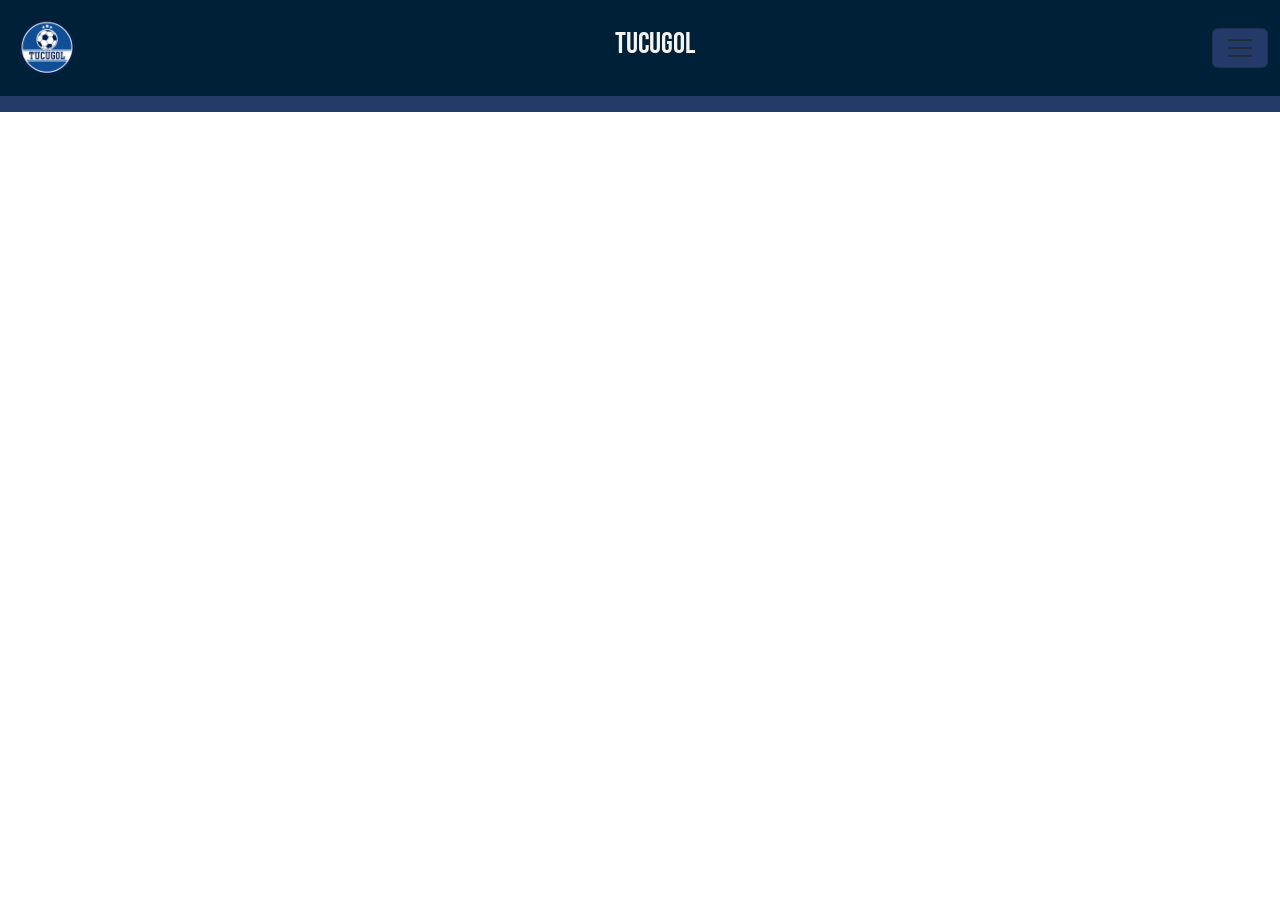
==== pages/contacto.html @ 89ba325b "responsive commit2" ====
<!DOCTYPE html>
<html lang="es">
<head>
    <meta charset="UTF-8">
    <meta name="viewport" content="width=device-width, initial-scale=1.0">
    <title>Contacto</title>
    <link href="https://cdn.jsdelivr.net/npm/bootstrap@5.3.3/dist/css/bootstrap.min.css" rel="stylesheet" integrity="sha384-QWTKZyjpPEjISv5WaRU9OFeRpok6YctnYmDr5pNlyT2bRjXh0JMhjY6hW+ALEwIH" crossorigin="anonymous">
    <link rel="stylesheet" href="../css/style.css">
</head>

<body>
    <header>
        <section class="navbar-container">
            <nav class="navbar">
                <div class="container-fluid">
                    <a class="navbar-brand" href="../index.html"><img src="../img/logo-tucugol.png"
                            alt="logo de la pagina" class="imagenes"></a>
                    <h1>TUCUGOL</h1>
                    <button class="navbar-toggler" type="button" data-bs-toggle="offcanvas"
                        data-bs-target="#offcanvasDarkNavbar" aria-controls="offcanvasDarkNavbar"
                        aria-label="Toggle navigation">
                        <span class="navbar-toggler-icon"></span>
                    </button>
                    <div class="offcanvas offcanvas-end text-bg-dark" tabindex="-1" id="offcanvasDarkNavbar"
                        aria-labelledby="offcanvasDarkNavbarLabel">
                        <div class="offcanvas-header">
                            <h5 class="offcanvas-title" id="offcanvasDarkNavbarLabel">TUCUGOL</h5>
                            <button type="button" class="btn-close btn-close-white" data-bs-dismiss="offcanvas"
                                aria-label="Close"></button>
                        </div>
                        <div class="offcanvas-body">
                            <ul class="navbar-nav justify-content-end flex-grow-1 pe-3">
                                <li class="nav-item">
                                    <a class="nav-link active" aria-current="page" href="../pages/cuenta.html">Log In</a>
                                </li>
                                <li class="nav-item">
                                    <a class="nav-link" href="../index.html">Inicio</a>
                                </li>
                                <li class="nav-item dropdown">
                                    <a class="nav-link dropdown-toggle" href="../index.html" role="button"
                                        data-bs-toggle="dropdown" aria-expanded="false">
                                        servicios
                                    </a>
                                    <ul class="dropdown-menu dropdown-menu-dark">
                                        <li><a class="dropdown-item" href="../pages/productos.html">Productos</a></li>
                                        <li><a class="dropdown-item" href="../pages/nosotros.html">Nosotros</a></li>
                                        <li>
                                            <hr class="dropdown-divider">
                                        </li>
                                        <li><a class="dropdown-item" href="../pages/contacto.html">Contacto</a></li>
                                    </ul>
                                </li>
                            </ul>
                            <form class="d-flex mt-3" role="search">
                                <input class="form-control me-2" type="search" placeholder="Buscar" aria-label="search">
                                <button class="btn btn-success" type="submit">Buscar</button>
                            </form>
                        </div>
                    </div>
                </div>
            </nav>
        </section>
        </header>
<main>
    
</main>
    <footer id="contactos">

    </footer>
    <script src="https://cdn.jsdelivr.net/npm/bootstrap@5.3.3/dist/js/bootstrap.bundle.min.js" integrity="sha384-YvpcrYf0tY3lHB60NNkmXc5s9fDVZLESaAA55NDzOxhy9GkcIdslK1eN7N6jIeHz" crossorigin="anonymous"></script>
</body>
</html>
---- css/style.css ----
@import url('https://fonts.googleapis.com/css2?family=Bebas+Neue&display=swap');

* {
    margin: 0;
    padding: 0;
    box-sizing: border-box;
    font-family: "Bebas Neue", sans-serif;
    font-weight: 400;
    font-style: normal;
}

/*!-----Header-----*/
/**--INDEX---*/
.text-bg-dark {
    background-color: #002038 !important;
}

header .navbar .container-fluid h1 {
    color: #f4f4f2;
    display: flex;
    text-align: center;
    font-size: 30px;
}

header .navbar-container .navbar {
    background-color: #002038;
}

header .container-fluid .imagenes {
    width: 70px;
}

.navbar-toggler {
    background-color: #243a69;
}

header .navbar .offcanvas-body li a {
    color: #f4f4f2 !important;
}


/*?-----MAIN-----*/
/**--INDEX---*/

main {
    background-color: #d4cdc5;
    /*background-image: url(../img/fondo\ 1.jpg);*/
}

.fdj {
    /*margin: 5px;*/
    padding: 3px;
    width: 100%;
    height: calc(80vh - 50px);
    background-image: url(../img/fondo-1.jpg);
    background-size: cover;
    background-position: center;
    background-repeat: no-repeat;
    size: cover;
    display: flex;
    flex-direction: column;
    justify-content: flex-end;
}

.fdj a {
    color: #f4f4f2;
    margin: 10px;
    text-align: left;
    font-size: 30px;
    text-decoration: none;
    background-color: #2b2b2e;
    border-radius: 10%;
}

/*--ARREGLAR EL BOTON--*/

.fdj p {
    width: 45%;
    font-size: 30px;
    color: #f4f4f2;
    margin: 10px;
    text-align: left;
}

main div h2 {
    margin: 5px;
}

main div p {
    margin: 5px;
}

main .club {
    margin: 10px 0;
    display: flex;
    justify-content: space-evenly;
    width: 100%;
}

.buy2 {
    background-color: #5757575d;
    border: 2px solid #2b2b2e;
    border-right: none;
    border-left: none;
}

.buy2 h2 {
    padding: 3px;
    margin: 2px;
    font-size: 40px;
}

.buy2 p {
    padding: 3px;
    margin: 2px;
    font-size: 20px;
}

main .club img {
    width: 100%;
    height: 250px;
}

main .club div {
    margin: 5px;
    padding: 3px;
    border: 2px solid grey;
    width: 300px;
    height: 380px;
    text-align: center;
    background-color: #aebacc;
    display: inline-block;
}

/*--ALINEAR CON FLEX BOX--*/

main .club a {
    font-size: 20px;
    color: white;
    background-color: #191013;
    text-decoration: none;
    border-radius: 10%;
    padding: 2px;
}

main .club h3 {
    font-size: 27px;
}

main .club p {
    font-size: 20px;
}

/*--.fdj div--*/
main .vdo {
    display: flex;
    justify-content: space-between;
}

main .caja_1 {
    border: #191013 solid 3px;
    border-left: none;
}

main .vdo img {
    width: 700px;
}

main .vdo p {
    font-size: 40px;
    margin: 0px;
    padding: 0px;
}

main .vdo a {
    font-size: 27px;
    color: white;
    background-color: #191013;
    margin: 3px;
    padding: 2px;
    text-decoration: none;
    text-align: center;
    border-radius: 10%;
}

main .btns {
    margin: 10px 0;
    display: flex;
    justify-content: space-evenly;
    width: 100%;
    /* padding-right: 25px; */
}

main .text {
    display: flex;
    flex-direction: column;
    align-self: center;
    padding: 10px;
}

main .text a {
    width: 130px;
    text-align: center;
}

.text-container {
    border: 2px solid #2b2b2e;
    background-color: #5757575d;
    border-right: none;
    border-left: none;
}

.text-container h2 {
    padding: 3px;
    margin: 2px;
    font-size: 40px;
}

.text-container p {
    padding: 3px;
    margin: 2px;
    font-size: 20px;
}

main .btns {
    width: 100%;
    display: flex;
    justify-content: space-evenly;
}

main .btns div {
    margin: 5px;
    padding: 3px;
    border: 2px solid grey;
    width: 300px;
    height: 380px;
    text-align: center;
    background-color: whitesmoke;
    display: inline-block;
}

main .btns a {
    font-size: 20px;
    color: white;
    background-color: #191013;
    text-decoration: none;
    border-radius: 10% !important;
    padding: 2px !important;
}

main .btns h3 {
    font-size: 25px;
    color: black;
    width: 100%;
}

main .btns p {
    font-size: 20px;
}

main .btns img {
    width: 100%;
    height: 250px;
}

/*--CAROUSEL--*/
main .carouselm {
    display: flex;
    flex-direction: column;
    align-items: center;
    width: 100%;
    /* height: 500px; */
    padding: 3px;
}

main .carousel {
    width: 800px;
    display: flex;
    align-items: center;
}

main .carousel img {
    width: 450px;
    height: 100vh;
}

/**---CUENTA---*/
.cuenta {
    background-image: url(../img/fondo.cuenta.jpg);
    padding: 35px;
    height: 100%;
}

.formulario {
    background-color: burlywood;
    margin: 43.5px;
    padding: 10px;
    border-radius: 5px;
    font-size: 20px;
}

.formulario div {
    margin: 10px;
}

.formulario button {
    margin: 10px;
}

/*?-----Footer-----*/
/**--INDEX---*/
footer {
    margin: 0px;
    padding: 8px;
    background-color: #243a69;
    width: 100%;
    /* display: flex;
    justify-content: space-around; */
}

.foot-page {
    display: flex;
    justify-content: space-between;
}

footer .letter-container {
    font-size: 50px;
    display: flex;
    justify-content: flex-start;
}

footer .end {
    display: flex;
    justify-content: end;
}


footer a {
    text-decoration: none;
}

footer a img {
    width: 120px;
}

footer .abajo {
    margin-bottom: 0px;
    font-size: 15px;
}

footer .abajo {
    margin-top: 5px;
    padding-left: 0px !important;
}

footer .abajo li {
    list-style: none;
    font-size: 19px;
}

footer .follow p {
    list-style: none;
    font-size: 40px;
}

footer div img {
    width: 40px;
}



/**MAPA*/
footer div section iframe {
    width: 100% !important;
    height: 100% !important;
    display: flex;
    justify-content: center;
    align-items: center;
    align-self: center;
}

.map-container {
    /* padding-top: 5px; */
    margin: 5px;
    display: flex;
    justify-content: center;
}

footer div h6 {
    font-size: 30px;
    text-align: center;
    margin-bottom: 0px !important;
}

/**ICONOS*/
footer .icon-container {
    /* margin: 5px; */
    align-self: center;
    display: grid;
    grid-template-columns: repeat(2, 1fr);
    grid-template-rows: 50px 50px 50px;
    grid-template-areas:
        "follow follow"
        "wpp face"
        "ig tiktok";
}

footer .icon-container p {
    margin-bottom: 0px !important;
}

.follow {
    grid-area: follow;
    width: 100%;
    height: 100%;
}

.wpp {
    grid-area: wpp;
    width: 100%;
    height: 100%;
}

.face {
    grid-area: face;
    width: 100%;
    height: 100%;
}

.ig {
    grid-area: ig;
    width: 100%;
    height: 100%;
}

.tiktok {
    grid-area: tiktok;
    width: 100%;
    height: 100%;
}

/**--CUENTA---*/

.foot-cuenta {
    padding: 10px;
}

/*!--MEDIA--*/
@media screen and (max-width:1068px) {
    main .btns h3 {
        font-size: 22px;
    }
}

@media screen and (max-width:1043px) {
    main .caja_1 img {
        width: 680px;
        height: 394px;
    }
}

@media screen and (max-width:1023px) {
    main .caja_1 img {
        width: 670px;
        height: 394px;
    }
}

@media screen and (max-width:1013px) {
    main .caja_1 img {
        width: 660px;
        height: 394px;
    }
}

@media screen and (max-width:986px) {
    main .club h3 {
        font-size: 24px;
    }

    main .btns h3 {
        font-size: 24px;
    }
}

@media screen and (max-width:949px) {
    main .club {
        margin: 0px;
        padding: 5px;
        display: grid;
        grid-auto-columns: 1fr;
        grid-auto-rows: 1fr;
        grid-template-columns: 1fr 1fr;
        grid-template-rows: 1fr 1fr;
        gap: 7px 13px;
        grid-template-areas:
            "cami-1 cami-2"
            "cami-3 cami-4";
        justify-content: center;
        align-content: center;
        justify-items: center;
        align-items: stretch;
        width: 100%;
        height: 100%;
    }

    .cami-1 {
        grid-area: cami-1;
    }

    .cami-2 {
        grid-area: cami-2;
    }

    .cami-3 {
        grid-area: cami-3;
    }

    .cami-4 {
        grid-area: cami-4;
    }

    main .btns {
        margin: 0px;
        padding: 5px;
        display: grid;
        grid-auto-columns: 1fr;
        grid-auto-rows: 1fr;
        grid-template-columns: 1fr 1fr;
        grid-template-rows: 1fr 1fr;
        gap: 7px 13px;
        grid-template-areas:
            "botin-1 botin-2"
            "botin-3 botin-4";
        justify-content: center;
        align-content: center;
        justify-items: center;
        align-items: stretch;
        width: 100%;
        height: 100%;
    }

    .botin-1 {
        grid-area: botin-1;
    }

    .botin-2 {
        grid-area: botin-2;
    }

    .botin-3 {
        grid-area: botin-3;
    }

    .botin-4 {
        grid-area: botin-4;
    }

    main .caja_1 img {
        width: 640px;
        height: 394px;
    }
}

@media screen and (max-width:926px) {
    main .caja_1 img {
        width: 630px;
        height: 394px;
    }
}

@media screen and (max-width:903px) {
    main .caja_1 {
        width: 100%;
        height: 100%;
    }

    main .caja_1 img {
        width: 650px;
        height: 390px;
    }
}

@media screen and (max-width:889px) {
    main .caja_1 img {
        width: 600px;
        height: 394px;
    }
}

@media screen and (max-width:855px) {
    main .caja_1 img {
        width: 580px;
        height: 394px;
    }
}

@media screen and (max-width:827px) {
    main .carousel {
        width: 700px;
        display: flex;
        align-items: center;
    }
}

@media screen and (max-width:806px) {
    main .carousel {
        width: 600px;
        display: flex;
        align-items: center;
    }
}

@media screen and (max-width:791px) {
    main .caja_1 img {
        width: 550px;
        height: 394px;
    }
}

@media screen and (max-width:773px) {
    main .caja_1 img {
        width: 530px;
        height: 394px;
    }
}

@media screen and (max-width:745px) {
    .foot-page {
        font-size: 40px;
        width: 100%;
        display: flex;
        flex-direction: column;
        align-items: start;
    }

    .letter-container{
        margin: 10px;
        padding: 5px;
    }
    .end{
        margin: 10px;
        padding: 5px;
    }
    .icon-container {
        font-size: 30px;
        margin: 7px;
        padding: 5px;
    }
}

@media screen and (max-width:735px) {
    main .club {
        height: 50%;
        margin-bottom: 20px;
    }

    main .club div {
        width: 80%;
        height: 100%;
    }

    main .club img {
        width: 70%;
        height: 60%;
    }

    main .btns {
        height: 50%;
        margin-bottom: 20px;
    }

    main .btns div {
        width: 80%;
        height: 100%;
    }

    main .btns img {
        width: 70%;
        height: 60%;
    }

    .vdo {
        display: flex;
        flex-direction: column;
    }

    main .caja_1 {
        border-right: none;
    }

    .text {
        display: flex;
        flex-direction: column;
        justify-content: center;
        align-items: center;
    }

    .text p {
        text-align: center;
    }

    main .caja_1 img {
        width: 100%;
        height: 394px;
    }
}

@media screen and (max-width:730px) {
    .foot-page {
        width: 500px !important;
        height: 50% !important;
    }

    .map-container {
        font-size: 20px;
    }
}

@media screen and (max-width: 700px) {
    main .carousel {
        width: 80%;
    }
}

@media screen and (max-width: 600px) {
    main .carousel {
        width: 80%;
    }

    main .carouselm img {
        width: 80%;
        height: 70% !important;
    }
}

@media screen and (max-width: 591px) {
    main .btns h3 {
        font-size: 20px;
    }

    main .club h3 {
        font-size: 22px;
    }
}

@media screen and (max-width: 510px) {
    .foot-page {
        width: 400px !important;
        height: 50% !important;
    }

    main .club {
        display: grid;
        grid-auto-columns: 1fr;
        grid-auto-rows: 1fr;
        grid-template-columns: 1fr;
        grid-template-rows: 1fr 1fr 1fr 1fr;
        gap: 8px 4px;
        grid-template-areas:
            "cami-1"
            "cami-2"
            "cami-3"
            "cami-4";
        justify-content: center;
        align-content: center;
        justify-items: center;
        align-items: stretch;
        width: 100%;
        height: 100%;
    }

    .cami-1 {
        grid-area: cami-1;
    }

    .cami-2 {
        grid-area: cami-2;
    }

    .cami-3 {
        grid-area: cami-3;
    }

    .cami-4 {
        grid-area: cami-4;
    }

    main .btns {
        display: grid;
        grid-auto-columns: 1fr;
        grid-auto-rows: 1fr;
        grid-template-columns: 1fr;
        grid-template-rows: 1fr 1fr 1fr 1fr;
        gap: 8px 4px;
        grid-template-areas:
            "botin-1"
            "botin-2"
            "botin-3"
            "botin-4";
        justify-content: center;
        align-content: center;
        justify-items: center;
        align-items: stretch;
        width: 100%;
        height: 80%;
    }

    .botin-1 {
        grid-area: botin-1;
    }

    .botin-2 {
        grid-area: botin-2;
    }

    .botin-3 {
        grid-area: botin-3;
    }

    .botin-4 {
        grid-area: botin-4;
    }
}



@media screen and (max-width: 420px) {
    .foot-page {
        width: 300px !important;
        height: 50% !important;
    }

    .end {
        display: flex;
        flex-direction: column-reverse;
    }

    .pie-page {
        display: flex;
        justify-content: center;
        align-items: center;
        align-self: center;
    }
}
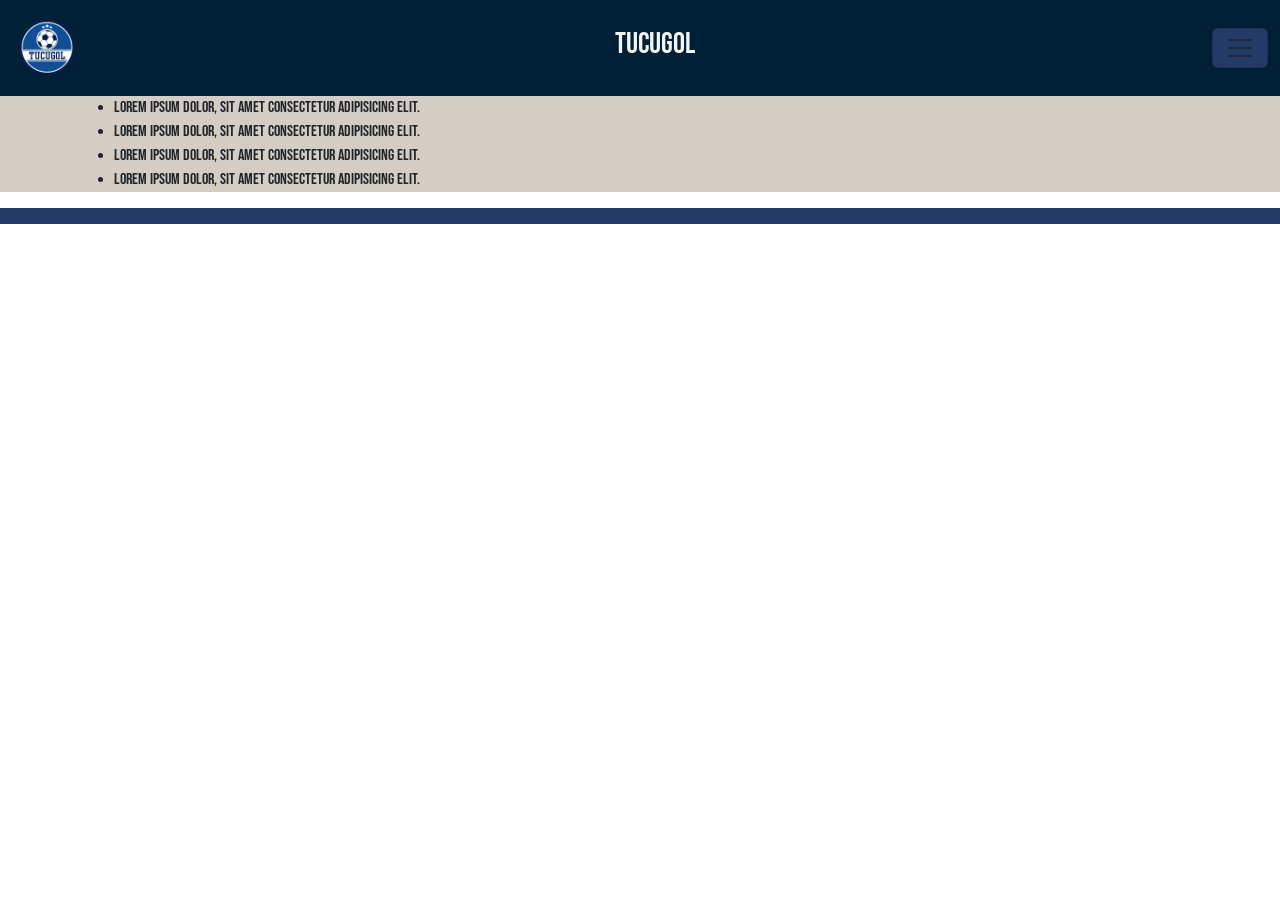
==== commit 3e3cc909: "productos" ====
--- a/pages/contacto.html
+++ b/pages/contacto.html
@@ -1,10 +1,12 @@
 <!DOCTYPE html>
 <html lang="es">
+
 <head>
     <meta charset="UTF-8">
     <meta name="viewport" content="width=device-width, initial-scale=1.0">
     <title>Contacto</title>
-    <link href="https://cdn.jsdelivr.net/npm/bootstrap@5.3.3/dist/css/bootstrap.min.css" rel="stylesheet" integrity="sha384-QWTKZyjpPEjISv5WaRU9OFeRpok6YctnYmDr5pNlyT2bRjXh0JMhjY6hW+ALEwIH" crossorigin="anonymous">
+    <link href="https://cdn.jsdelivr.net/npm/bootstrap@5.3.3/dist/css/bootstrap.min.css" rel="stylesheet"
+        integrity="sha384-QWTKZyjpPEjISv5WaRU9OFeRpok6YctnYmDr5pNlyT2bRjXh0JMhjY6hW+ALEwIH" crossorigin="anonymous">
     <link rel="stylesheet" href="../css/style.css">
 </head>
 
@@ -31,7 +33,8 @@
                         <div class="offcanvas-body">
                             <ul class="navbar-nav justify-content-end flex-grow-1 pe-3">
                                 <li class="nav-item">
-                                    <a class="nav-link active" aria-current="page" href="../pages/cuenta.html">Log In</a>
+                                    <a class="nav-link active" aria-current="page" href="../pages/cuenta.html">Log
+                                        In</a>
                                 </li>
                                 <li class="nav-item">
                                     <a class="nav-link" href="../index.html">Inicio</a>
@@ -60,13 +63,35 @@
                 </div>
             </nav>
         </section>
-        </header>
-<main>
-    
-</main>
+    </header>
+    <main>
+        <div class="container">
+            <div class="categorias"><ul>
+                <li>Lorem ipsum dolor, sit amet consectetur adipisicing elit. </li>
+                <li>Lorem ipsum dolor, sit amet consectetur adipisicing elit.</li>
+                <li>Lorem ipsum dolor, sit amet consectetur adipisicing elit.</li>
+                <li>Lorem ipsum dolor, sit amet consectetur adipisicing elit.</li>
+            </ul></div>
+            <div class="camiseta-1"></div>
+            <div class="camiseta-2-"></div>
+            <div class="camiseta-3"></div>
+            <div class="botines-1"></div>
+            <div class="botines-2"></div>
+            <div class="botines-3"></div>
+            <div class="botines-4"></div>
+            <div class="botines-5"></div>
+            <div class="pelota-1"></div>
+            <div class="camiseta-4"></div>
+            <div class="camiseta-5"></div>
+            <div class="guantes-de-arquero"></div>
+        </div>
+    </main>
     <footer id="contactos">
 
     </footer>
-    <script src="https://cdn.jsdelivr.net/npm/bootstrap@5.3.3/dist/js/bootstrap.bundle.min.js" integrity="sha384-YvpcrYf0tY3lHB60NNkmXc5s9fDVZLESaAA55NDzOxhy9GkcIdslK1eN7N6jIeHz" crossorigin="anonymous"></script>
+    <script src="https://cdn.jsdelivr.net/npm/bootstrap@5.3.3/dist/js/bootstrap.bundle.min.js"
+        integrity="sha384-YvpcrYf0tY3lHB60NNkmXc5s9fDVZLESaAA55NDzOxhy9GkcIdslK1eN7N6jIeHz"
+        crossorigin="anonymous"></script>
 </body>
+
 </html>
--- a/css/style.css
+++ b/css/style.css
@@ -306,6 +306,82 @@
 .formulario button {
     margin: 10px;
 }
+
+/*! CONTACTO */
+
+.categoria_container {
+    display: grid;
+    grid-template-columns: 0.5fr 1fr 1fr 1fr;
+    grid-template-rows: 1fr 1fr 1fr 1fr;
+    grid-auto-columns: 1fr;
+    grid-auto-rows: 1fr;
+    gap: 8px 4px;
+    grid-auto-flow: row;
+    justify-content: center;
+    align-content: center;
+    justify-items: center;
+    align-items: stretch;
+    grid-template-areas:
+        "categorias camiseta-1 camiseta-2- camiseta-3"
+        "categorias botines-1 botines-2 botines-3"
+        "categorias botines-4 botines-5 pelota-1"
+        "categorias camiseta-4 camiseta-5 guantes-de-arquero";
+    width: 100%;
+    height: 350px;
+}
+
+.categorias {
+    grid-area: categorias;
+}
+
+.camiseta-1 {
+    grid-area: camiseta-1;
+}
+
+.camiseta-2- {
+    grid-area: camiseta-2-;
+}
+
+.camiseta-3 {
+    grid-area: camiseta-3;
+}
+
+.botines-1 {
+    grid-area: botines-1;
+}
+
+.botines-2 {
+    grid-area: botines-2;
+}
+
+.botines-3 {
+    grid-area: botines-3;
+}
+
+.botines-4 {
+    grid-area: botines-4;
+}
+
+.botines-5 {
+    grid-area: botines-5;
+}
+
+.pelota-1 {
+    grid-area: pelota-1;
+}
+
+.camiseta-4 {
+    grid-area: camiseta-4;
+}
+
+.camiseta-5 {
+    grid-area: camiseta-5;
+}
+
+.guantes-de-arquero {
+    grid-area: guantes-de-arquero;
+}
+
 
 /*?-----Footer-----*/
 /**--INDEX---*/
@@ -634,14 +710,16 @@
         align-items: start;
     }
 
-    .letter-container{
+    .letter-container {
         margin: 10px;
         padding: 5px;
     }
-    .end{
+
+    .end {
         margin: 10px;
         padding: 5px;
     }
+
     .icon-container {
         font-size: 30px;
         margin: 7px;
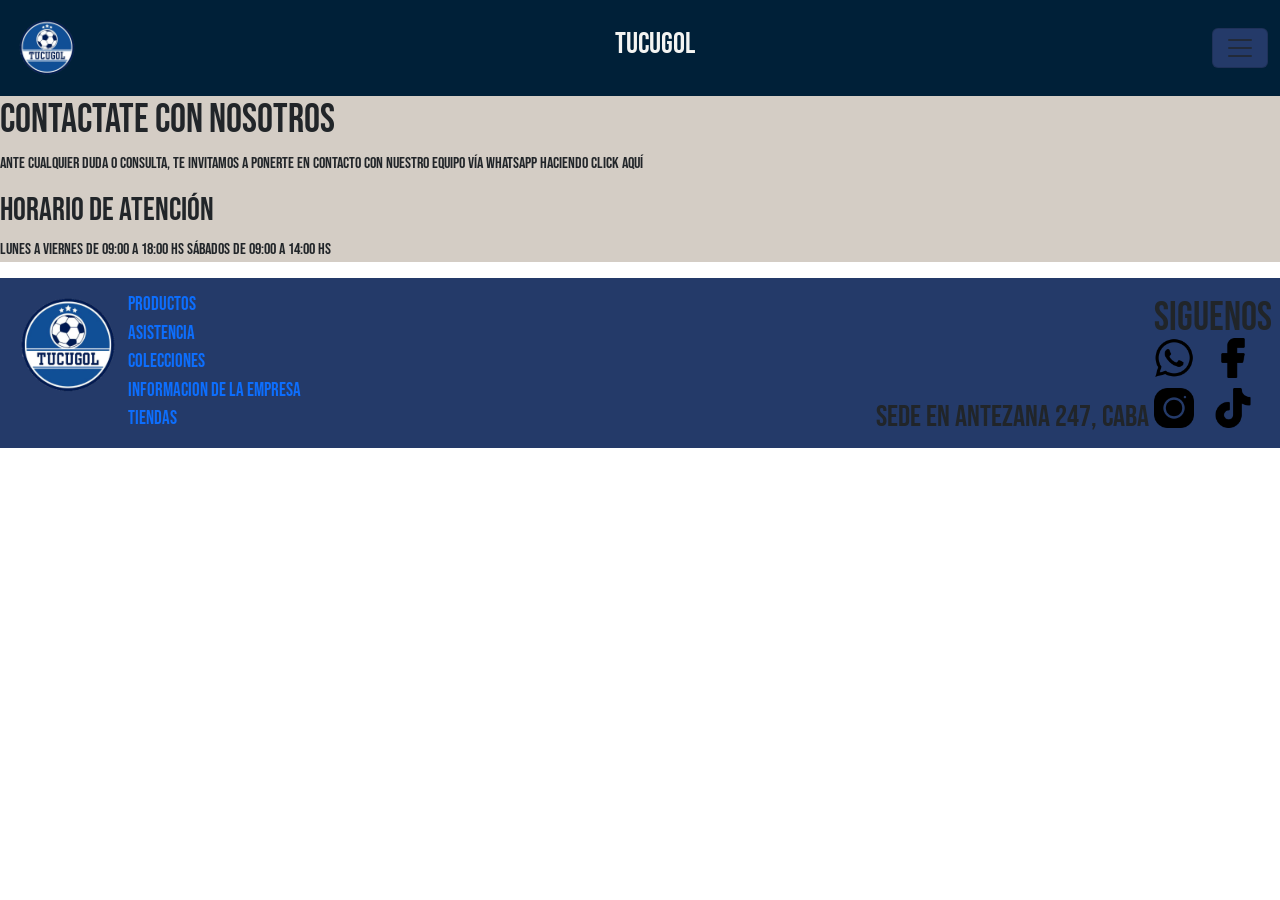
==== commit d8c98a0d: "cambios en las page" ====
--- a/pages/contacto.html
+++ b/pages/contacto.html
@@ -4,6 +4,14 @@
 <head>
     <meta charset="UTF-8">
     <meta name="viewport" content="width=device-width, initial-scale=1.0">
+    <link rel="shortcut icon" href="../img/favicon.ico" type="image/x-icon">
+    <meta name="description" content="">
+    <meta name="keywords" content="">
+    <meta property="og:type" content="">
+    <meta property="og:title" content="">
+    <meta property="og:description" content="">
+    <meta property="og:url" content="">
+    <meta property="og:image" content="">
     <title>Contacto</title>
     <link href="https://cdn.jsdelivr.net/npm/bootstrap@5.3.3/dist/css/bootstrap.min.css" rel="stylesheet"
         integrity="sha384-QWTKZyjpPEjISv5WaRU9OFeRpok6YctnYmDr5pNlyT2bRjXh0JMhjY6hW+ALEwIH" crossorigin="anonymous">
@@ -42,10 +50,11 @@
                                 <li class="nav-item dropdown">
                                     <a class="nav-link dropdown-toggle" href="../index.html" role="button"
                                         data-bs-toggle="dropdown" aria-expanded="false">
-                                        servicios
+                                        Sobre Nosotros
                                     </a>
                                     <ul class="dropdown-menu dropdown-menu-dark">
                                         <li><a class="dropdown-item" href="../pages/productos.html">Productos</a></li>
+                                        <li><a class="dropdown-item" href="../pages/servicios.html">Servicios</a></li>
                                         <li><a class="dropdown-item" href="../pages/nosotros.html">Nosotros</a></li>
                                         <li>
                                             <hr class="dropdown-divider">
@@ -65,33 +74,62 @@
         </section>
     </header>
     <main>
-        <div class="container">
-            <div class="categorias"><ul>
-                <li>Lorem ipsum dolor, sit amet consectetur adipisicing elit. </li>
-                <li>Lorem ipsum dolor, sit amet consectetur adipisicing elit.</li>
-                <li>Lorem ipsum dolor, sit amet consectetur adipisicing elit.</li>
-                <li>Lorem ipsum dolor, sit amet consectetur adipisicing elit.</li>
-            </ul></div>
-            <div class="camiseta-1"></div>
-            <div class="camiseta-2-"></div>
-            <div class="camiseta-3"></div>
-            <div class="botines-1"></div>
-            <div class="botines-2"></div>
-            <div class="botines-3"></div>
-            <div class="botines-4"></div>
-            <div class="botines-5"></div>
-            <div class="pelota-1"></div>
-            <div class="camiseta-4"></div>
-            <div class="camiseta-5"></div>
-            <div class="guantes-de-arquero"></div>
-        </div>
+        <h1>Contactate con nosotros</h1>
+        <p>
+        Ante cualquier duda o consulta, te invitamos a ponerte en contacto con nuestro equipo vía whatsapp haciendo click aquí
+        <h2>Horario de atención</h2>
+        Lunes a Viernes de 09:00 a 18:00 hs
+        Sábados de 09:00 a 14:00 hs
+        </p>
+        
     </main>
-    <footer id="contactos">
-
-    </footer>
-    <script src="https://cdn.jsdelivr.net/npm/bootstrap@5.3.3/dist/js/bootstrap.bundle.min.js"
-        integrity="sha384-YvpcrYf0tY3lHB60NNkmXc5s9fDVZLESaAA55NDzOxhy9GkcIdslK1eN7N6jIeHz"
-        crossorigin="anonymous"></script>
+    <footer class="pie-page">
+        <section class="foot-page">
+            <section class="letter-container">
+                <a href="#inicio"><img src="../img/logo-tucugol.png" alt="logo-tucugol"></a>
+                <ul class="abajo">
+                    <li><a href="#">Productos</a></li>
+                    <li><a href="#">Asistencia</a></li>
+                    <li><a href="#">Colecciones</a></li>
+                    <li><a href="#">Informacion de la empresa</a></li>
+                    <li><a href="#">Tiendas</a></li>
+                </ul>
+            </section>
+            <section class="end">
+                <section class="map-container">
+                    <div>
+                        <iframe
+                            src="https://www.google.com/maps/embed?pb=!1m18!1m12!1m3!1d3283.9910599999366!2d-58.44680992425981!3d-34.604387572954046!2m3!1f0!2f0!3f0!3m2!1i1024!2i768!4f13.1!3m3!1m2!1s0x95bcca0d95ad77f5%3A0xdd0be977332b24c6!2sAntezana%20247%2C%20Cdad.%20Aut%C3%B3noma%20de%20Buenos%20Aires!5e0!3m2!1ses-419!2sar!4v1721084852402!5m2!1ses-419!2sar"
+                            width="250" height="100" style="border:0;" allowfullscreen="" loading="lazy"
+                            referrerpolicy="no-referrer-when-downgrade"></iframe>
+                        <h6>Sede en Antezana 247, CABA</h6>
+                    </div>
+                </section>
+                <section class="icon-container">
+                    <div class="follow">
+                        <p>siguenos</p>
+                    </div>
+                    <div class="wpp">
+                        <a href="https://wa.me/+541124987017" target="_blank"><img src="../img/whatsapp.png"
+                                alt="whatsapp"></a>
+                    </div>
+                    <div class="face">
+                        <a href="https://www.facebook.com/profile.php?id=61560651121790" target="_blank"><img
+                                src="../img/facebook.png" alt="facebook"></a>
+                    </div>
+                    <div class="ig">
+                        <a href="https://www.instagram.com/tucugol.ok?igsh=MWdwbTA5NDgwdGJxcA==" target="_blank"><img
+                                src="../img/instagram.png" alt="instagram"></a>
+                    </div>
+                    <div class="tiktok">
+                        <a href="#"><img src="../img/tik-tok.png" alt="tik-tok"></a>
+                    </div>
+                </section>
+            </section>
+        </section>
+        <script src="https://cdn.jsdelivr.net/npm/bootstrap@5.3.3/dist/js/bootstrap.bundle.min.js"
+            integrity="sha384-YvpcrYf0tY3lHB60NNkmXc5s9fDVZLESaAA55NDzOxhy9GkcIdslK1eN7N6jIeHz"
+            crossorigin="anonymous"></script>
 </body>
 
 </html>
--- a/css/style.css
+++ b/css/style.css
@@ -132,8 +132,6 @@
     display: inline-block;
 }
 
-/*--ALINEAR CON FLEX BOX--*/
-
 main .club a {
     font-size: 20px;
     color: white;
@@ -307,7 +305,60 @@
     margin: 10px;
 }
 
-/*! CONTACTO */
+/*! PRODUCTOS */
+
+.categorias{
+    background-color: #aebacc;
+    text-decoration: none;
+}
+
+.categorias a{
+    text-decoration: none;
+}
+
+.categorias li{
+    list-style: none;
+}
+main .category{
+    margin: 10px 0;
+    display: grid;
+    /* display: flex;
+    justify-content: space-evenly; */
+    width: 100%;
+}
+
+main .category img {
+    width: 100%;
+    height: 250px;
+}
+
+main .category div {
+    margin: 5px;
+    padding: 3px;
+    border: 2px solid grey;
+    width: 100px;
+    height: 130px;
+    text-align: center;
+    background-color: #aebacc;
+    /* display: inline-block; */
+}
+
+main .category a {
+    font-size: 20px;
+    color: white;
+    background-color: #191013;
+    text-decoration: none;
+    border-radius: 10%;
+    padding: 2px;
+}
+
+main .category h3 {
+    font-size: 27px;
+}
+
+main .category p {
+    font-size: 20px;
+}
 
 .categoria_container {
     display: grid;
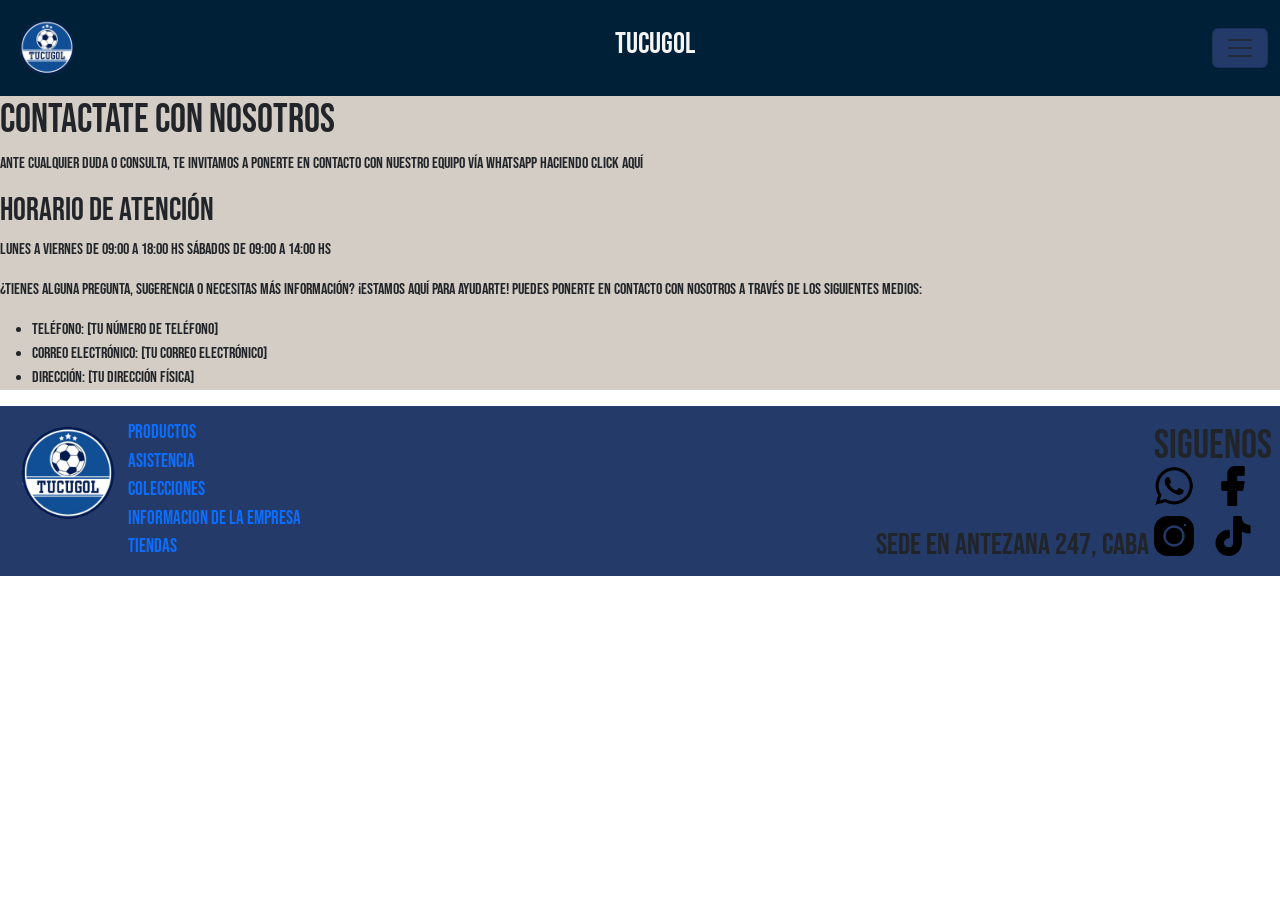
==== commit a1cfc0d0: "servicios commit" ====
--- a/pages/contacto.html
+++ b/pages/contacto.html
@@ -81,7 +81,13 @@
         Lunes a Viernes de 09:00 a 18:00 hs
         Sábados de 09:00 a 14:00 hs
         </p>
-        
+        <p>¿Tienes alguna pregunta, sugerencia o necesitas más información? ¡Estamos aquí para ayudarte! Puedes ponerte en contacto con nosotros a través de los siguientes medios:
+        </p>
+        <ul>
+            <li>Teléfono: [Tu número de teléfono]</li>
+            <li>Correo Electrónico: [Tu correo electrónico]</li>
+            <li>Dirección: [Tu dirección física]</li>
+        </ul>
     </main>
     <footer class="pie-page">
         <section class="foot-page">
--- a/css/style.css
+++ b/css/style.css
@@ -149,7 +149,6 @@
     font-size: 20px;
 }
 
-/*--.fdj div--*/
 main .vdo {
     display: flex;
     justify-content: space-between;
@@ -307,32 +306,53 @@
 
 /*! PRODUCTOS */
 
-.categorias{
+.categorias {
     background-color: #aebacc;
     text-decoration: none;
 }
 
-.categorias a{
+.categorias a {
     text-decoration: none;
 }
 
-.categorias li{
+.categorias li {
     list-style: none;
 }
-main .category{
-    margin: 10px 0;
+
+.shirts{
+
+}
+
+.container {
+    margin: 0px;
+    padding: 0px;
     display: grid;
-    /* display: flex;
-    justify-content: space-evenly; */
-    width: 100%;
-}
-
-main .category img {
-    width: 100%;
+    grid-template-columns: 1fr 1fr 1fr 1fr;
+    grid-template-rows: 1fr 1fr 1fr 1fr;
+    gap: 8px 10px;
+    grid-auto-flow: row;
+    grid-template-areas:
+        "categorias camiseta-1 camiseta-2 camiseta-3"
+        "categorias botines-1 botines-2 botines-3"
+        "categorias botines-4 botines-5 pelota-1"
+        "categorias camiseta-4 camiseta-5 guantes-de-arquero";
+}
+
+.categorias {
+    grid-area: categorias;
+}
+
+.camiseta-1 {
+    grid-area: camiseta-1;
+    text-align: center;
+}
+
+.camiseta-1 img{
+    width: 216px;
     height: 250px;
 }
 
-main .category div {
+/* .camiseta-1 div{
     margin: 5px;
     padding: 3px;
     border: 2px solid grey;
@@ -340,10 +360,9 @@
     height: 130px;
     text-align: center;
     background-color: #aebacc;
-    /* display: inline-block; */
-}
-
-main .category a {
+} */
+
+.camiseta-1 a {
     font-size: 20px;
     color: white;
     background-color: #191013;
@@ -352,45 +371,16 @@
     padding: 2px;
 }
 
-main .category h3 {
+.camiseta-1 p {
+    font-size: 20px;
+}
+
+.camiseta-1 h3 {
     font-size: 27px;
 }
 
-main .category p {
-    font-size: 20px;
-}
-
-.categoria_container {
-    display: grid;
-    grid-template-columns: 0.5fr 1fr 1fr 1fr;
-    grid-template-rows: 1fr 1fr 1fr 1fr;
-    grid-auto-columns: 1fr;
-    grid-auto-rows: 1fr;
-    gap: 8px 4px;
-    grid-auto-flow: row;
-    justify-content: center;
-    align-content: center;
-    justify-items: center;
-    align-items: stretch;
-    grid-template-areas:
-        "categorias camiseta-1 camiseta-2- camiseta-3"
-        "categorias botines-1 botines-2 botines-3"
-        "categorias botines-4 botines-5 pelota-1"
-        "categorias camiseta-4 camiseta-5 guantes-de-arquero";
-    width: 100%;
-    height: 350px;
-}
-
-.categorias {
-    grid-area: categorias;
-}
-
-.camiseta-1 {
-    grid-area: camiseta-1;
-}
-
-.camiseta-2- {
-    grid-area: camiseta-2-;
+.camiseta-2 {
+    grid-area: camiseta-2;
 }
 
 .camiseta-3 {
@@ -433,6 +423,42 @@
     grid-area: guantes-de-arquero;
 }
 
+
+/*? SERVICIOS  */
+
+.servicios h1{
+    padding: 10px;
+}
+
+.servicios p{
+    font-size: 20px;
+    padding: 10px;
+    margin-bottom: 0px;
+}
+
+.service-first img {
+    width: 500px;
+}
+
+.service-first p{
+    margin-left: 5px;
+    margin-right: 5px;
+    text-align: start;
+}
+
+.service-first{
+    display: flex;
+    justify-content: space-evenly;
+}
+
+.service-two img{
+    margin: 5px;
+}
+
+.service-two{
+    display: flex;
+    align-items: center;
+}
 
 /*?-----Footer-----*/
 /**--INDEX---*/
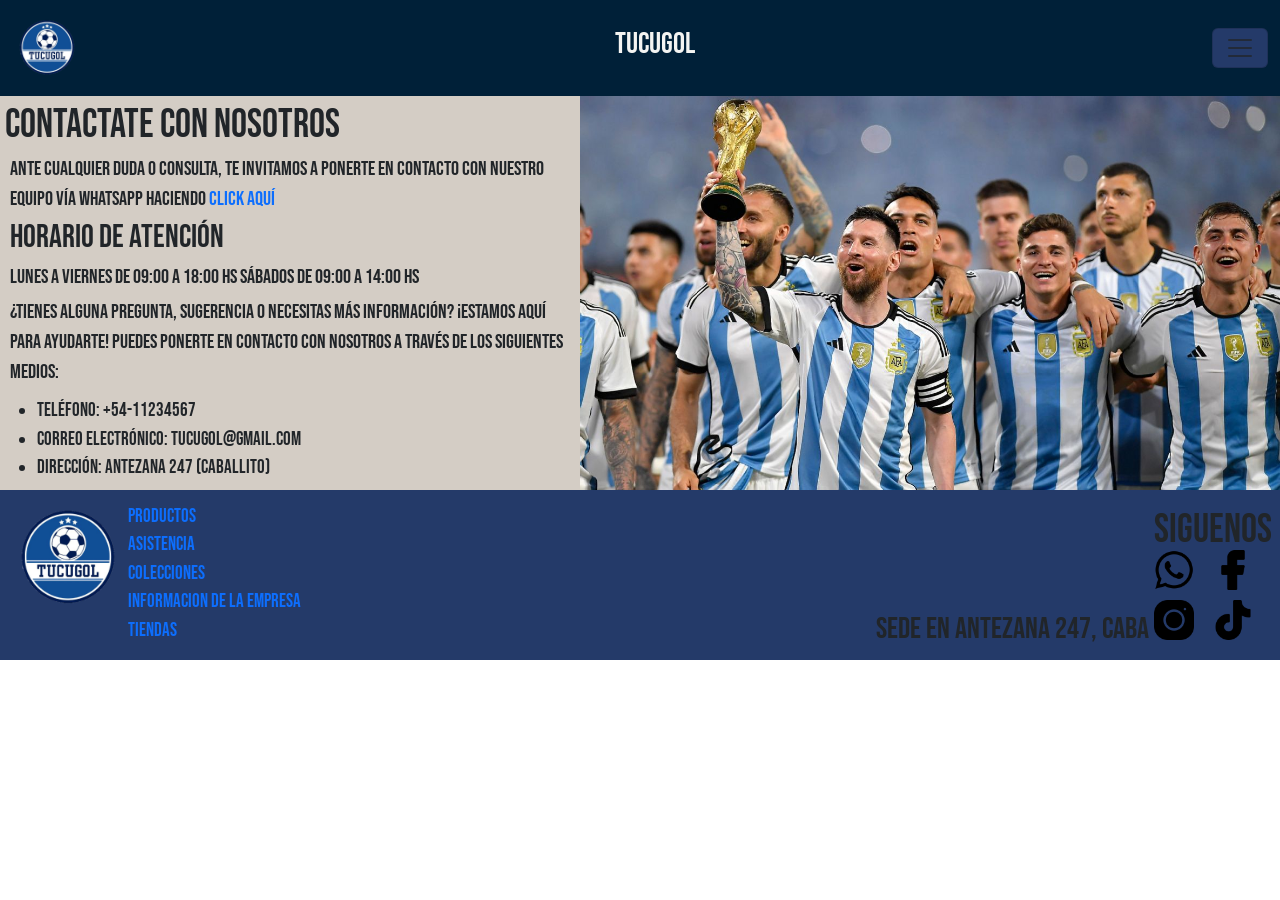
==== commit dc691ad9: "responsive_all-1" ====
--- a/pages/contacto.html
+++ b/pages/contacto.html
@@ -73,21 +73,27 @@
             </nav>
         </section>
     </header>
-    <main>
+    <main class="contactos-page">
+        <div class="text-cont-container">
         <h1>Contactate con nosotros</h1>
         <p>
-        Ante cualquier duda o consulta, te invitamos a ponerte en contacto con nuestro equipo vía whatsapp haciendo click aquí
+        Ante cualquier duda o consulta, te invitamos a ponerte en contacto con nuestro equipo vía whatsapp haciendo <a href="https://wa.me/+541124987017">click aquí</a>
         <h2>Horario de atención</h2>
+        <p>
         Lunes a Viernes de 09:00 a 18:00 hs
         Sábados de 09:00 a 14:00 hs
         </p>
         <p>¿Tienes alguna pregunta, sugerencia o necesitas más información? ¡Estamos aquí para ayudarte! Puedes ponerte en contacto con nosotros a través de los siguientes medios:
         </p>
         <ul>
-            <li>Teléfono: [Tu número de teléfono]</li>
-            <li>Correo Electrónico: [Tu correo electrónico]</li>
-            <li>Dirección: [Tu dirección física]</li>
+            <li>Teléfono: +54-11234567 </li>
+            <li>Correo Electrónico: tucugol@gmail.com</li>
+            <li>Dirección: Antezana 247 (Caballito)</li>
         </ul>
+        </div>
+        <div class="img-contact">
+        <img src="../img/argentina-1.jpg" alt="jugadores de la seleccion argentina levantando la copa del Mundo">
+        </div>
     </main>
     <footer class="pie-page">
         <section class="foot-page">
--- a/css/style.css
+++ b/css/style.css
@@ -305,139 +305,44 @@
 }
 
 /*! PRODUCTOS */
-
-.categorias {
-    background-color: #aebacc;
-    text-decoration: none;
-}
-
-.categorias a {
-    text-decoration: none;
-}
-
-.categorias li {
-    list-style: none;
-}
-
-.shirts{
-
-}
-
-.container {
-    margin: 0px;
-    padding: 0px;
-    display: grid;
-    grid-template-columns: 1fr 1fr 1fr 1fr;
-    grid-template-rows: 1fr 1fr 1fr 1fr;
-    gap: 8px 10px;
-    grid-auto-flow: row;
-    grid-template-areas:
-        "categorias camiseta-1 camiseta-2 camiseta-3"
-        "categorias botines-1 botines-2 botines-3"
-        "categorias botines-4 botines-5 pelota-1"
-        "categorias camiseta-4 camiseta-5 guantes-de-arquero";
-}
-
-.categorias {
-    grid-area: categorias;
-}
-
-.camiseta-1 {
-    grid-area: camiseta-1;
-    text-align: center;
-}
-
-.camiseta-1 img{
-    width: 216px;
-    height: 250px;
-}
-
-/* .camiseta-1 div{
+.main-productos h1{
     margin: 5px;
-    padding: 3px;
-    border: 2px solid grey;
-    width: 100px;
-    height: 130px;
-    text-align: center;
-    background-color: #aebacc;
-} */
-
-.camiseta-1 a {
+    padding: 5px;
+}
+
+.shirts-container p{
     font-size: 20px;
-    color: white;
-    background-color: #191013;
-    text-decoration: none;
-    border-radius: 10%;
-    padding: 2px;
-}
-
-.camiseta-1 p {
-    font-size: 20px;
-}
-
-.camiseta-1 h3 {
-    font-size: 27px;
-}
-
-.camiseta-2 {
-    grid-area: camiseta-2;
-}
-
-.camiseta-3 {
-    grid-area: camiseta-3;
-}
-
-.botines-1 {
-    grid-area: botines-1;
-}
-
-.botines-2 {
-    grid-area: botines-2;
-}
-
-.botines-3 {
-    grid-area: botines-3;
-}
-
-.botines-4 {
-    grid-area: botines-4;
-}
-
-.botines-5 {
-    grid-area: botines-5;
-}
-
-.pelota-1 {
-    grid-area: pelota-1;
-}
-
-.camiseta-4 {
-    grid-area: camiseta-4;
-}
-
-.camiseta-5 {
-    grid-area: camiseta-5;
-}
-
-.guantes-de-arquero {
-    grid-area: guantes-de-arquero;
-}
-
+    text-align: left;
+}
+
+.card-shirts{
+    display: flex;
+    justify-content: space-evenly;
+}
+
+.card-shirts img{
+    width: 80%;
+    height: 180px;
+}
 
 /*? SERVICIOS  */
 
-.servicios h1{
+.servicios-page h1{
     padding: 10px;
-}
-
-.servicios p{
+    margin-bottom: 0px;
+}
+
+.servicios-page p{
     font-size: 20px;
     padding: 10px;
     margin-bottom: 0px;
+    text-align: justify;
 }
 
 .service-first img {
     width: 500px;
+    height: 250px;
+    margin: 5px;
 }
 
 .service-first p{
@@ -455,9 +360,77 @@
     margin: 5px;
 }
 
+.service-two p{
+    display: flex;
+    flex-direction: column;
+    align-items: flex-start;
+}
+
 .service-two{
     display: flex;
     align-items: center;
+}
+
+/*? NOSOTROS */
+.nosotros-main h1{
+    margin-left: 10px;
+    margin-bottom: 0px;
+    padding-top: 10px;
+}
+
+.nosotros-main p{
+    padding: 10px;
+    font-size: 23px;
+    margin-bottom: 0px;
+}
+
+/*--CAROUSEL--*/
+.carousel-nos {
+    display: flex;
+    flex-direction: column;
+    align-items: center;
+    width: 100%;
+    padding-bottom: 10px;
+}
+
+.carousel-nos img {
+    width: 450px;
+    height: 100vh;
+}
+
+/*? CONTACTOS */
+
+.contactos-page h1{
+    margin-bottom: 0px;
+
+}
+
+.contactos-page p{
+    margin-bottom: 0px;
+    font-size: 20px;
+}
+
+.contactos-page ul{
+    margin-top: 10px;
+    margin-bottom: 0px;
+    font-size: 19px;
+}
+
+.contactos-page img{
+    width: 700px;
+    height: 100%;
+}
+.contactos-page{
+    display: flex;
+    justify-content: space-evenly;
+}
+
+.text-cont-container{
+    padding: 5px;
+}
+
+.text-cont-container a{
+    text-decoration: none;
 }
 
 /*?-----Footer-----*/
@@ -599,6 +572,7 @@
 }
 
 /*!--MEDIA--*/
+/*? INDEX */
 @media screen and (max-width:1068px) {
     main .btns h3 {
         font-size: 22px;
@@ -997,4 +971,115 @@
         align-items: center;
         align-self: center;
     }
+}
+
+/*! SERVICIOS */
+
+@media screen and (max-width: 900px){
+    .service-first{
+        display: flex;
+        flex-direction: column-reverse;
+        align-items: center;
+    }
+    .service-two{
+        display: flex;
+        flex-direction: column;
+        align-items: center;
+    }
+}
+
+@media screen and (max-width: 500px) {
+    .service-first img{
+        width: 80%;
+    }
+    .service-two img{
+        width: 80%;
+    }
+}
+
+/*! NOSOTROS */
+
+@media screen and (max-width: 990px) {
+    .carousel-fade{
+        width: 80%;
+    }
+}
+
+@media screen and (max-width: 860px) {
+    .carousel-fade{
+        width: 70%;
+    }
+}
+
+@media screen and (max-width: 400px) {
+    .carousel-fade{
+        width: 80%;
+    }
+}
+
+/*! CONTACTOS */
+
+@media screen and (max-width: 1000px) {
+    .img-contact img{
+        height: 100%;
+        width: 700px;
+    }
+}
+
+@media  screen and (max-width: 978px) {
+    .img-contact img{
+        width: 600px ;
+    }
+}
+
+@media  screen and (max-width: 918px){
+    .img-contact img{
+        width: 550px ;
+    }
+}
+
+@media  screen and (max-width: 855px){
+    .img-contact img{
+        width: 500px ;
+    }
+}
+
+@media  screen and (max-width: 800px){
+    .img-contact img{
+        width: 400px ;
+        height: 100%;
+    }
+}
+
+@media  screen and (max-width: 703px){
+    .contactos-page{
+        display: flex;
+        flex-direction: column;
+    }
+    .img-contact{
+        align-items: center;
+        text-align: center;
+        width: 100%;
+    }
+    .img-contact img{
+        width: 100%;
+    }
+}
+
+/*! PRODUCTOS */
+
+@media screen and (max-width: 1068px){
+
+}
+
+@media screen and (max-width:){
+
+}
+
+@media screen and (max-width:){
+
+}
+
+@media screen and (max-width:){
+
 }
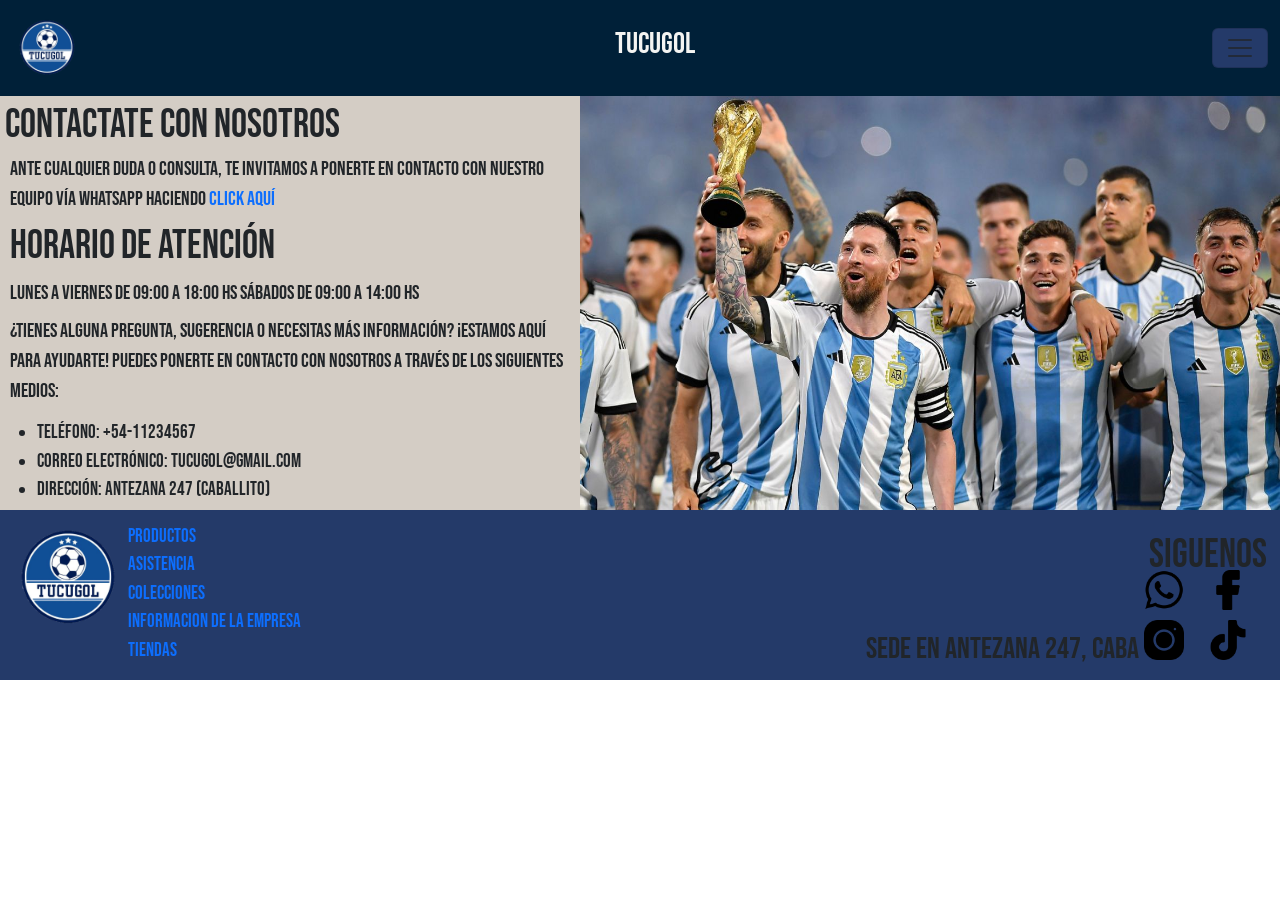
==== commit 1f236072: "Creacion de productos" ====
--- a/pages/contacto.html
+++ b/pages/contacto.html
@@ -5,17 +5,17 @@
     <meta charset="UTF-8">
     <meta name="viewport" content="width=device-width, initial-scale=1.0">
     <link rel="shortcut icon" href="../img/favicon.ico" type="image/x-icon">
-    <meta name="description" content="">
-    <meta name="keywords" content="">
-    <meta property="og:type" content="">
-    <meta property="og:title" content="">
+    <meta name="description" content="¡Hola y bienvenidos a TucuGol! El destino de elección para los Campeones del Mundo en busca de las camisetas de fútbol más destacadas. Aprovecha esta oportunidad inigualable y consigue la tuya.">
+    <meta name="keywords" content="Tucugol, gol, tucu, pelota, camiseta, futbol, messi, argentina, argentino, dibu, martinez, afa, guantes, botines">
+    <meta property="og:type" content="Venta de articulos deportivos">
+    <meta property="og:title" content="TucuGol">
     <meta property="og:description" content="">
-    <meta property="og:url" content="">
+    <meta property="og:url" content="https://comi-tucugol.netlify.app/">
     <meta property="og:image" content="">
     <title>Contacto</title>
     <link href="https://cdn.jsdelivr.net/npm/bootstrap@5.3.3/dist/css/bootstrap.min.css" rel="stylesheet"
         integrity="sha384-QWTKZyjpPEjISv5WaRU9OFeRpok6YctnYmDr5pNlyT2bRjXh0JMhjY6hW+ALEwIH" crossorigin="anonymous">
-    <link rel="stylesheet" href="../css/style.css">
+    <link rel="stylesheet" href="../css/estilos.css">
 </head>
 
 <body>
--- a/css/estilos.css
+++ b/css/estilos.css
@@ -0,0 +1,824 @@
+@import url("https://fonts.googleapis.com/css2?family=Bebas+Neue&display=swap");
+* {
+  margin: 0;
+  padding: 0;
+  box-sizing: border-box;
+  font-family: "Bebas Neue", sans-serif;
+  font-weight: 400;
+  font-style: normal; }
+
+/* Variables que se usan en muchos lugares */
+/* ANIDAR CLASES DE BOOTSTRAPS CON IMPORTANT*/
+.fdj, .club, .btns {
+  display: flex;
+  flex-direction: column;
+  justify-content: flex-end; }
+
+.fdj, .club, .btns {
+  display: flex;
+  justify-content: space-evenly; }
+
+/* MIXIN */
+.btns {
+  display: flex;
+  justify-content: space-evenly; }
+
+.club {
+  display: flex;
+  justify-content: space-between; }
+
+header .navbar-container .navbar {
+  background-color: #002038; }
+  header .navbar-container .navbar .container-fluid h1 {
+    color: #f4f4f2;
+    display: flex;
+    text-align: center;
+    font-size: 30px; }
+  header .navbar-container .navbar .container-fluid .offcanvas {
+    background-color: #002038 !important; }
+  header .navbar-container .navbar .container-fluid .text-bg-dark {
+    background-color: white; }
+  header .navbar-container .navbar .container-fluid .navbar-toggler {
+    background-color: #243a69; }
+  header .navbar-container .navbar .container-fluid .imagenes {
+    width: 70px; }
+  header .navbar-container .navbar .container-fluid .offcanvas-body li a {
+    color: #f4f4f2 !important; }
+
+/* INDEX */
+main {
+  background-color: #d4cdc5; }
+  main .fdj {
+    padding: 3px;
+    width: 100%;
+    height: calc(80vh - 50px);
+    background-image: url(../img/fondo-1.jpg);
+    background-size: cover;
+    background-position: center;
+    background-repeat: no-repeat;
+    size: cover;
+    display: flex;
+    flex-direction: column;
+    justify-content: flex-end; }
+    main .fdj a {
+      color: #f4f4f2;
+      margin: 10px;
+      text-align: left;
+      font-size: 30px;
+      text-decoration: none;
+      background-color: #2b2b2e;
+      border-radius: 10%;
+      transition: 0.2s; }
+    main .fdj p {
+      width: 45%;
+      font-size: 30px;
+      color: #f4f4f2;
+      margin: 10px;
+      text-align: left; }
+  main .buy {
+    background-color: #5757575d;
+    border: 2px solid #2b2b2e;
+    border-right: none;
+    border-left: none; }
+    main .buy h2 {
+      margin: 5px; }
+    main .buy p {
+      margin: 5px; }
+  main .buy2 .club {
+    margin: 10px 0;
+    display: flex;
+    flex-direction: row;
+    justify-content: space-evenly;
+    width: 100%; }
+    main .buy2 .club div {
+      margin: 5px;
+      padding: 3px;
+      border: 2px solid grey;
+      width: 300px;
+      height: 380px;
+      text-align: center;
+      background-color: #aebacc;
+      display: inline-block; }
+      main .buy2 .club div:hover {
+        transition: 0.4s;
+        transform: scale(1.1);
+        box-shadow: -1px 10px 42px -7px rgba(0, 0, 0, 0.75);
+        -webkit-box-shadow: -1px 10px 42px -7px rgba(0, 0, 0, 0.75);
+        -moz-box-shadow: -1px 10px 42px -7px rgba(0, 0, 0, 0.75); }
+      main .buy2 .club div img {
+        width: 100%;
+        height: 250px; }
+      main .buy2 .club div a {
+        font-size: 20px;
+        color: white;
+        background-color: #191013;
+        text-decoration: none;
+        border-radius: 10%;
+        padding: 2px;
+        transition: 0.2s; }
+      main .buy2 .club div h3 {
+        font-size: 27px; }
+      main .buy2 .club div p {
+        font-size: 20px; }
+
+h2 {
+  padding: 3px;
+  margin: 2px;
+  font-size: 40px; }
+
+p {
+  padding: 3px;
+  margin: 2px;
+  font-size: 20px; }
+
+.vdo {
+  display: flex;
+  justify-content: space-between; }
+  .vdo p {
+    font-size: 40px;
+    margin: 0px;
+    padding: 0px; }
+  .vdo img {
+    width: 700px; }
+  .vdo a {
+    font-size: 27px;
+    color: white;
+    background-color: #191013;
+    margin: 3px;
+    padding: 2px;
+    text-decoration: none;
+    text-align: center;
+    border-radius: 10%;
+    transition: 0.2s; }
+  .vdo .caja_1 {
+    border: #191013 solid 3px;
+    border-left: none; }
+    .vdo .caja_1 img {
+      width: 700px; }
+  .vdo .text {
+    display: flex;
+    flex-direction: column;
+    align-self: center;
+    padding: 10px; }
+    .vdo .text p {
+      font-size: 40px;
+      margin: 0px;
+      padding: 0px; }
+    .vdo .text a {
+      font-size: 27px;
+      color: white;
+      background-color: #191013;
+      margin: 3px;
+      padding: 2px;
+      text-decoration: none;
+      text-align: center;
+      border-radius: 10%;
+      transition: 0.2s;
+      width: 130px;
+      text-align: center;
+      transition: 0.2s; }
+
+.btns {
+  margin: 10px 0;
+  width: 100%;
+  display: flex;
+  flex-direction: row;
+  justify-content: space-evenly; }
+  .btns div {
+    margin: 5px;
+    padding: 3px;
+    border: 2px solid grey;
+    width: 300px;
+    height: 380px;
+    text-align: center;
+    background-color: whitesmoke;
+    display: inline-block; }
+    .btns div:hover {
+      transition: 0.4s;
+      transform: scale(1.1);
+      box-shadow: -1px 10px 42px -7px rgba(0, 0, 0, 0.75);
+      -webkit-box-shadow: -1px 10px 42px -7px rgba(0, 0, 0, 0.75);
+      -moz-box-shadow: -1px 10px 42px -7px rgba(0, 0, 0, 0.75); }
+  .btns a {
+    font-size: 20px;
+    color: white;
+    background-color: #191013;
+    text-decoration: none;
+    border-radius: 10% !important;
+    padding: 2px !important;
+    transition: 0.2s; }
+  .btns h3 {
+    font-size: 25px;
+    color: black;
+    width: 100%; }
+  .btns p {
+    font-size: 20px; }
+  .btns img {
+    width: 100%;
+    height: 250px; }
+
+.text-container {
+  border: 2px solid #2b2b2e;
+  background-color: #5757575d;
+  border-right: none;
+  border-left: none; }
+  .text-container h2 {
+    padding: 3px;
+    margin: 2px;
+    font-size: 40px; }
+  .text-container p {
+    padding: 3px;
+    margin: 2px;
+    font-size: 20px; }
+
+.carouselm {
+  display: flex;
+  flex-direction: column;
+  align-items: center;
+  width: 100%;
+  padding: 3px; }
+
+.carousel {
+  width: 800px;
+  display: flex;
+  align-items: center; }
+  .carousel img {
+    width: 450px;
+    height: 100vh; }
+
+/* CUENTA */
+.cuenta {
+  background-image: url(../img/fondo.cuenta.jpg);
+  padding: 35px;
+  height: 100%; }
+  .cuenta .formulario {
+    background-color: burlywood;
+    margin: 43.5px;
+    padding: 10px;
+    border-radius: 5px;
+    font-size: 20px; }
+    .cuenta .formulario div {
+      margin: 10px; }
+
+/* PRODUCTOS */
+.main-productos p {
+  padding: 7px; }
+
+.main-productos .img-productos-container {
+  padding-right: 50px;
+  padding-left: 50px;
+  width: 100%;
+  height: 400px; }
+  .main-productos .img-productos-container img {
+    width: 100%;
+    height: 100%; }
+
+.main-productos .shirts-container .h1-productos {
+  text-align: center; }
+  .main-productos .shirts-container .h1-productos h1 {
+    font-size: 60px;
+    margin: 5px;
+    padding: 5px;
+    margin-bottom: 0px;
+    padding-bottom: 0px;
+    text-align: center; }
+  .main-productos .shirts-container .h1-productos a {
+    text-decoration: none;
+    background-color: #191013;
+    color: white;
+    font-size: 30px;
+    border-radius: 10%; }
+
+.main-productos .shirts-container div p {
+  font-size: 24px;
+  text-align: left; }
+
+.main-productos .shirts-container .card-shirts {
+  display: flex;
+  flex-direction: row !important; }
+  .main-productos .shirts-container .card-shirts img {
+    width: 80%;
+    height: 180px; }
+  .main-productos .shirts-container .card-shirts .card {
+    width: 100px !important;
+    display: flex;
+    flex-direction: row; }
+
+.main-productos .shirts-container .history-container p {
+  font-size: 25px; }
+
+.main-productos .shirts-container .history-container img {
+  width: 200px;
+  height: 200px; }
+
+.main-productos .shirts-container .history-container a {
+  text-decoration: none;
+  background-color: #191013;
+  border-radius: 5%;
+  font-size: 20px;
+  color: #f4f4f2; }
+
+.main-productos .shirts-container .productos-img {
+  margin: 5px;
+  padding: 8px;
+  display: flex;
+  flex-direction: row;
+  justify-content: space-around; }
+  .main-productos .shirts-container .productos-img img {
+    padding: 10px;
+    width: 600px;
+    height: 450px; }
+
+.main-productos .text-produ-container p {
+  font-size: 25px;
+  margin-bottom: 0px; }
+
+/* SERVICIOS */
+.servicios-page h1 {
+  padding: 10px;
+  margin-bottom: 0px; }
+
+.servicios-page p {
+  font-size: 20px;
+  padding: 10px;
+  margin-bottom: 0px;
+  text-align: justify; }
+
+.servicios-page .service-first {
+  display: flex;
+  justify-content: space-evenly; }
+  .servicios-page .service-first img {
+    width: 500px;
+    height: 250px;
+    margin: 5px; }
+  .servicios-page .service-first p {
+    margin-left: 5px;
+    margin-right: 5px;
+    text-align: start; }
+
+.servicios-page .service-two {
+  display: flex;
+  align-items: center; }
+  .servicios-page .service-two img {
+    margin: 5px; }
+  .servicios-page .service-two p {
+    display: flex;
+    flex-direction: column;
+    align-items: flex-start; }
+
+/* NOSOTROS */
+.nosotros-main h1 {
+  margin-left: 10px;
+  margin-bottom: 0px;
+  padding-top: 10px; }
+
+.nosotros-main p {
+  padding: 10px;
+  font-size: 23px;
+  margin-bottom: 0px; }
+
+.nosotros-main .carousel-nos {
+  display: flex;
+  flex-direction: column;
+  align-items: center;
+  width: 100%;
+  padding-bottom: 10px; }
+  .nosotros-main .carousel-nos img {
+    width: 450px;
+    height: 100vh; }
+
+/* CONTACTOS */
+.contactos-page {
+  display: flex;
+  justify-content: space-evenly; }
+  .contactos-page .text-cont-container {
+    padding: 5px; }
+    .contactos-page .text-cont-container a {
+      text-decoration: none; }
+    .contactos-page .text-cont-container h1 {
+      margin-bottom: 0px; }
+    .contactos-page .text-cont-container p {
+      margin-bottom: 0px;
+      font-size: 20px; }
+    .contactos-page .text-cont-container ul {
+      margin-top: 10px;
+      margin-bottom: 0px;
+      font-size: 19px; }
+  .contactos-page img {
+    width: 700px;
+    height: 100%; }
+
+footer {
+  margin: 0px;
+  padding: 8px;
+  background-color: #243a69;
+  width: 100%; }
+  footer div a img {
+    width: 40px; }
+  footer .foot-page {
+    display: flex;
+    justify-content: space-between; }
+    footer .foot-page .letter-container {
+      font-size: 50px;
+      display: flex;
+      justify-content: flex-start; }
+      footer .foot-page .letter-container a {
+        text-decoration: none; }
+        footer .foot-page .letter-container a img {
+          width: 120px; }
+      footer .foot-page .letter-container .abajo {
+        margin-bottom: 0px;
+        font-size: 15px;
+        margin-top: 5px;
+        padding-left: 0px !important; }
+        footer .foot-page .letter-container .abajo li {
+          list-style: none;
+          font-size: 19px; }
+    footer .foot-page .end {
+      display: flex;
+      justify-content: end; }
+      footer .foot-page .end .icon-container {
+        align-self: center;
+        display: grid;
+        grid-template-columns: repeat(2, 1fr);
+        grid-template-rows: 50px 50px 50px;
+        grid-template-areas: "follow follow"+ "wpp face"+ "ig tiktok"; }
+        footer .foot-page .end .icon-container .follow {
+          grid-area: follow;
+          width: 100%;
+          height: 100%; }
+          footer .foot-page .end .icon-container .follow p {
+            list-style: none;
+            font-size: 40px; }
+        footer .foot-page .end .icon-container .wpp {
+          grid-area: wpp;
+          width: 100%;
+          height: 100%; }
+        footer .foot-page .end .icon-container .face {
+          grid-area: face;
+          width: 100%;
+          height: 100%; }
+        footer .foot-page .end .icon-container .ig {
+          grid-area: ig;
+          width: 100%;
+          height: 100%; }
+        footer .foot-page .end .icon-container .tiktok {
+          grid-area: tiktok;
+          width: 100%;
+          height: 100%; }
+        footer .foot-page .end .icon-container p {
+          margin-bottom: 0px !important; }
+      footer .foot-page .end .map-container {
+        margin: 5px;
+        display: flex;
+        justify-content: center; }
+        footer .foot-page .end .map-container div section iframe {
+          width: 100% !important;
+          height: 100% !important;
+          display: flex;
+          justify-content: center;
+          align-items: center;
+          align-self: center; }
+        footer .foot-page .end .map-container div h6 {
+          font-size: 30px;
+          text-align: center;
+          margin-bottom: 0px !important; }
+
+/*? INDEX */
+@media screen and (max-width: 1068px) {
+  main .btns h3 {
+    font-size: 22px; } }
+
+@media screen and (max-width: 1043px) {
+  main .caja_1 img {
+    width: 680px;
+    height: 394px; } }
+
+@media screen and (max-width: 1023px) {
+  main .caja_1 img {
+    width: 670px;
+    height: 394px; } }
+
+@media screen and (max-width: 1013px) {
+  main .caja_1 img {
+    width: 660px;
+    height: 394px; } }
+
+@media screen and (max-width: 986px) {
+  main .club h3 {
+    font-size: 24px; }
+  main .btns h3 {
+    font-size: 24px; } }
+
+@media screen and (max-width: 949px) {
+  main .club {
+    margin: 0px;
+    padding: 5px;
+    display: grid;
+    grid-auto-columns: 1fr;
+    grid-auto-rows: 1fr;
+    grid-template-columns: 1fr 1fr;
+    grid-template-rows: 1fr 1fr;
+    gap: 7px 13px;
+    grid-template-areas: "cami-1 cami-2"+ "cami-3 cami-4";
+    justify-content: center;
+    align-content: center;
+    justify-items: center;
+    align-items: stretch;
+    width: 100%;
+    height: 100%; }
+  .cami-1 {
+    grid-area: cami-1; }
+  .cami-2 {
+    grid-area: cami-2; }
+  .cami-3 {
+    grid-area: cami-3; }
+  .cami-4 {
+    grid-area: cami-4; }
+  main .btns {
+    margin: 0px;
+    padding: 5px;
+    display: grid;
+    grid-auto-columns: 1fr;
+    grid-auto-rows: 1fr;
+    grid-template-columns: 1fr 1fr;
+    grid-template-rows: 1fr 1fr;
+    gap: 7px 13px;
+    grid-template-areas: "botin-1 botin-2"+ "botin-3 botin-4";
+    justify-content: center;
+    align-content: center;
+    justify-items: center;
+    align-items: stretch;
+    width: 100%;
+    height: 100%; }
+  .botin-1 {
+    grid-area: botin-1; }
+  .botin-2 {
+    grid-area: botin-2; }
+  .botin-3 {
+    grid-area: botin-3; }
+  .botin-4 {
+    grid-area: botin-4; }
+  main .caja_1 img {
+    width: 640px;
+    height: 394px; } }
+
+@media screen and (max-width: 926px) {
+  main .caja_1 img {
+    width: 630px;
+    height: 394px; } }
+
+@media screen and (max-width: 903px) {
+  main .caja_1 {
+    width: 100%;
+    height: 100%; }
+  main .caja_1 img {
+    width: 650px;
+    height: 390px; } }
+
+@media screen and (max-width: 889px) {
+  main .caja_1 img {
+    width: 600px;
+    height: 394px; } }
+
+@media screen and (max-width: 855px) {
+  main .caja_1 img {
+    width: 580px;
+    height: 394px; } }
+
+@media screen and (max-width: 827px) {
+  main .carousel {
+    width: 700px;
+    display: flex;
+    align-items: center; } }
+
+@media screen and (max-width: 806px) {
+  main .carousel {
+    width: 600px;
+    display: flex;
+    align-items: center; } }
+
+@media screen and (max-width: 791px) {
+  main .caja_1 img {
+    width: 550px;
+    height: 394px; } }
+
+@media screen and (max-width: 773px) {
+  main .caja_1 img {
+    width: 530px;
+    height: 394px; } }
+
+@media screen and (max-width: 745px) {
+  .foot-page {
+    font-size: 40px;
+    width: 100%;
+    display: flex;
+    flex-direction: column;
+    align-items: start; }
+  .letter-container {
+    margin: 10px;
+    padding: 5px; }
+  .end {
+    margin: 10px;
+    padding: 5px; }
+  .icon-container {
+    font-size: 30px;
+    margin: 7px;
+    padding: 5px; } }
+
+@media screen and (max-width: 735px) {
+  main .club {
+    height: 50%;
+    margin-bottom: 20px; }
+  main .club div {
+    width: 80%;
+    height: 100%; }
+  main .club img {
+    width: 70%;
+    height: 60%; }
+  main .btns {
+    height: 50%;
+    margin-bottom: 20px; }
+  main .btns div {
+    width: 80%;
+    height: 100%; }
+  main .btns img {
+    width: 70%;
+    height: 60%; }
+  .vdo {
+    display: flex;
+    flex-direction: column; }
+  main .caja_1 {
+    border-right: none; }
+  .text {
+    display: flex;
+    flex-direction: column;
+    justify-content: center;
+    align-items: center; }
+  .text p {
+    text-align: center; }
+  main .caja_1 img {
+    width: 100%;
+    height: 394px; } }
+
+@media screen and (max-width: 730px) {
+  .foot-page {
+    width: 500px !important;
+    height: 50% !important; }
+  .map-container {
+    font-size: 20px; } }
+
+@media screen and (max-width: 700px) {
+  main .carousel {
+    width: 80%; } }
+
+@media screen and (max-width: 600px) {
+  main .carousel {
+    width: 80%; }
+  main .carouselm img {
+    width: 80%;
+    height: 70% !important; } }
+
+@media screen and (max-width: 591px) {
+  main .btns h3 {
+    font-size: 20px; }
+  main .club h3 {
+    font-size: 22px; } }
+
+@media screen and (max-width: 510px) {
+  .foot-page {
+    width: 400px !important;
+    height: 50% !important; }
+  main .club {
+    display: grid;
+    grid-auto-columns: 1fr;
+    grid-auto-rows: 1fr;
+    grid-template-columns: 1fr;
+    grid-template-rows: 1fr 1fr 1fr 1fr;
+    gap: 8px 4px;
+    grid-template-areas: "cami-1"+ "cami-2"+ "cami-3"+ "cami-4";
+    justify-content: center;
+    align-content: center;
+    justify-items: center;
+    align-items: stretch;
+    width: 100%;
+    height: 100%; }
+  .cami-1 {
+    grid-area: cami-1; }
+  .cami-2 {
+    grid-area: cami-2; }
+  .cami-3 {
+    grid-area: cami-3; }
+  .cami-4 {
+    grid-area: cami-4; }
+  main .btns {
+    display: grid;
+    grid-auto-columns: 1fr;
+    grid-auto-rows: 1fr;
+    grid-template-columns: 1fr;
+    grid-template-rows: 1fr 1fr 1fr 1fr;
+    gap: 8px 4px;
+    grid-template-areas: "botin-1"+ "botin-2"+ "botin-3"+ "botin-4";
+    justify-content: center;
+    align-content: center;
+    justify-items: center;
+    align-items: stretch;
+    width: 100%;
+    height: 80%; }
+  .botin-1 {
+    grid-area: botin-1; }
+  .botin-2 {
+    grid-area: botin-2; }
+  .botin-3 {
+    grid-area: botin-3; }
+  .botin-4 {
+    grid-area: botin-4; } }
+
+@media screen and (max-width: 420px) {
+  .foot-page {
+    width: 300px !important;
+    height: 50% !important; }
+  .end {
+    display: flex;
+    flex-direction: column-reverse; }
+  .pie-page {
+    display: flex;
+    justify-content: center;
+    align-items: center;
+    align-self: center; } }
+
+/*! SERVICIOS */
+@media screen and (max-width: 900px) {
+  .service-first {
+    display: flex;
+    flex-direction: column-reverse;
+    align-items: center; }
+  .service-two {
+    display: flex;
+    flex-direction: column;
+    align-items: center; } }
+
+@media screen and (max-width: 500px) {
+  .service-first img {
+    width: 80%; }
+  .service-two img {
+    width: 80%; } }
+
+/*! NOSOTROS */
+@media screen and (max-width: 990px) {
+  .carousel-fade {
+    width: 80%; } }
+
+@media screen and (max-width: 860px) {
+  .carousel-fade {
+    width: 70%; } }
+
+@media screen and (max-width: 400px) {
+  .carousel-fade {
+    width: 80%; } }
+
+/*! CONTACTOS */
+@media screen and (max-width: 1000px) {
+  .img-contact img {
+    height: 100%;
+    width: 700px; } }
+
+@media screen and (max-width: 978px) {
+  .img-contact img {
+    width: 600px; } }
+
+@media screen and (max-width: 918px) {
+  .img-contact img {
+    width: 550px; } }
+
+@media screen and (max-width: 855px) {
+  .img-contact img {
+    width: 500px; } }
+
+@media screen and (max-width: 800px) {
+  .img-contact img {
+    width: 400px;
+    height: 100%; } }
+
+@media screen and (max-width: 703px) {
+  .contactos-page {
+    display: flex;
+    flex-direction: column; }
+  .img-contact {
+    align-items: center;
+    text-align: center;
+    width: 100%; }
+  .img-contact img {
+    width: 100%; } }
+
+/*! PRODUCTOS */
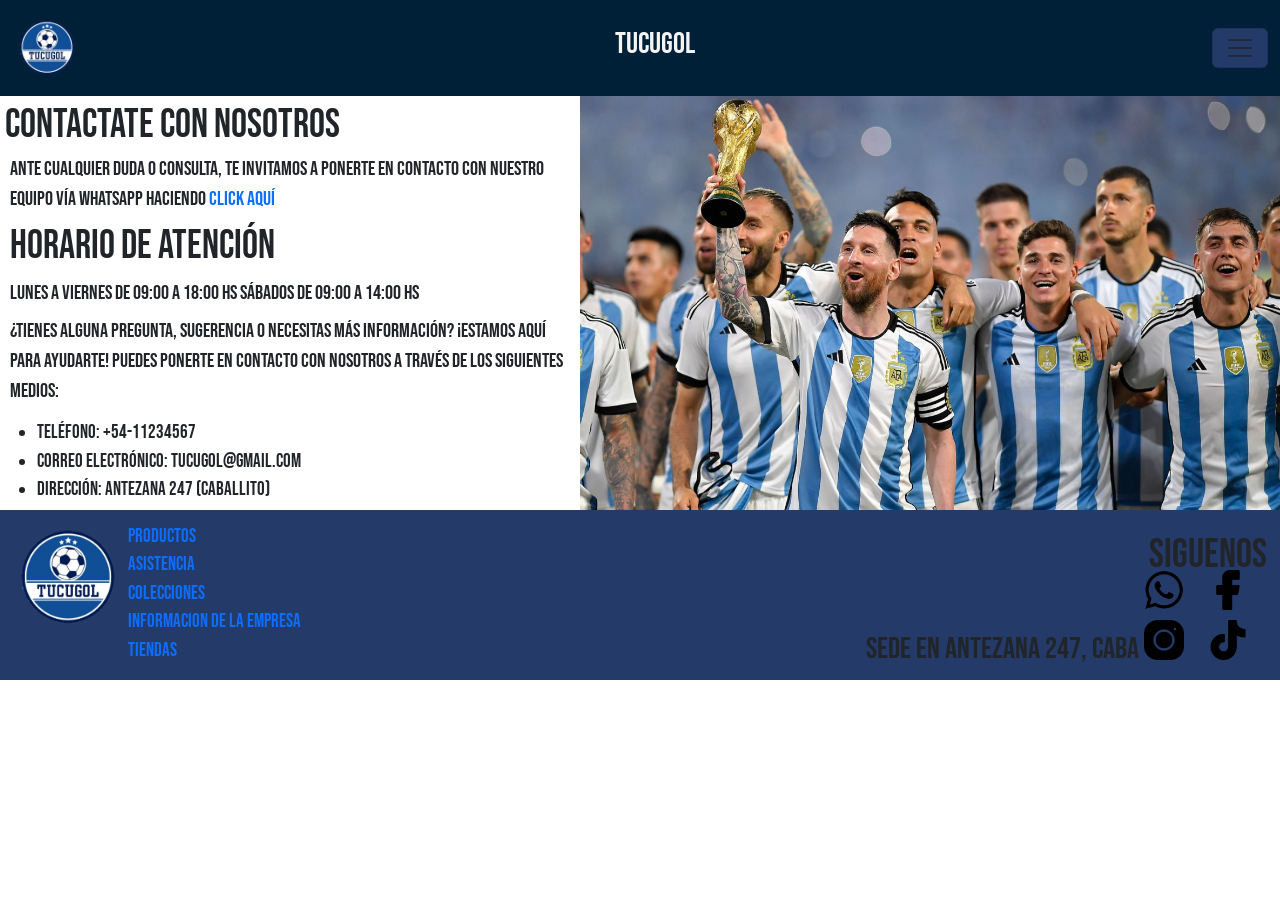
==== commit 3deeb1cf: "Productos cambios" ====
--- a/pages/contacto.html
+++ b/pages/contacto.html
@@ -9,7 +9,7 @@
     <meta name="keywords" content="Tucugol, gol, tucu, pelota, camiseta, futbol, messi, argentina, argentino, dibu, martinez, afa, guantes, botines">
     <meta property="og:type" content="Venta de articulos deportivos">
     <meta property="og:title" content="TucuGol">
-    <meta property="og:description" content="">
+    <meta property="og:description" content="Descubre TucuGol, el sitio ideal para los fanáticos del fútbol. Aquí encontrarás las camisetas más destacadas para los verdaderos Campeones del Mundo. ¡Aprovecha esta oportunidad única y consigue la tuya hoy mismo!">
     <meta property="og:url" content="https://comi-tucugol.netlify.app/">
     <meta property="og:image" content="">
     <title>Contacto</title>
--- a/css/estilos.css
+++ b/css/estilos.css
@@ -46,9 +46,9 @@
     color: #f4f4f2 !important; }
 
 /* INDEX */
-main {
+.cuerpo-page {
   background-color: #d4cdc5; }
-  main .fdj {
+  .cuerpo-page .fdj {
     padding: 3px;
     width: 100%;
     height: calc(80vh - 50px);
@@ -60,7 +60,7 @@
     display: flex;
     flex-direction: column;
     justify-content: flex-end; }
-    main .fdj a {
+    .cuerpo-page .fdj a {
       color: #f4f4f2;
       margin: 10px;
       text-align: left;
@@ -69,28 +69,28 @@
       background-color: #2b2b2e;
       border-radius: 10%;
       transition: 0.2s; }
-    main .fdj p {
+    .cuerpo-page .fdj p {
       width: 45%;
       font-size: 30px;
       color: #f4f4f2;
       margin: 10px;
       text-align: left; }
-  main .buy {
+  .cuerpo-page .buy {
     background-color: #5757575d;
     border: 2px solid #2b2b2e;
     border-right: none;
     border-left: none; }
-    main .buy h2 {
+    .cuerpo-page .buy h2 {
       margin: 5px; }
-    main .buy p {
+    .cuerpo-page .buy p {
       margin: 5px; }
-  main .buy2 .club {
+  .cuerpo-page .buy2 .club {
     margin: 10px 0;
     display: flex;
     flex-direction: row;
     justify-content: space-evenly;
     width: 100%; }
-    main .buy2 .club div {
+    .cuerpo-page .buy2 .club div {
       margin: 5px;
       padding: 3px;
       border: 2px solid grey;
@@ -99,16 +99,16 @@
       text-align: center;
       background-color: #aebacc;
       display: inline-block; }
-      main .buy2 .club div:hover {
+      .cuerpo-page .buy2 .club div:hover {
         transition: 0.4s;
         transform: scale(1.1);
         box-shadow: -1px 10px 42px -7px rgba(0, 0, 0, 0.75);
         -webkit-box-shadow: -1px 10px 42px -7px rgba(0, 0, 0, 0.75);
         -moz-box-shadow: -1px 10px 42px -7px rgba(0, 0, 0, 0.75); }
-      main .buy2 .club div img {
+      .cuerpo-page .buy2 .club div img {
         width: 100%;
         height: 250px; }
-      main .buy2 .club div a {
+      .cuerpo-page .buy2 .club div a {
         font-size: 20px;
         color: white;
         background-color: #191013;
@@ -116,9 +116,9 @@
         border-radius: 10%;
         padding: 2px;
         transition: 0.2s; }
-      main .buy2 .club div h3 {
+      .cuerpo-page .buy2 .club div h3 {
         font-size: 27px; }
-      main .buy2 .club div p {
+      .cuerpo-page .buy2 .club div p {
         font-size: 20px; }
 
 h2 {
@@ -249,7 +249,7 @@
 /* CUENTA */
 .cuenta {
   background-image: url(../img/fondo.cuenta.jpg);
-  padding: 35px;
+  padding: 45px;
   height: 100%; }
   .cuenta .formulario {
     background-color: burlywood;
@@ -265,10 +265,10 @@
   padding: 7px; }
 
 .main-productos .img-productos-container {
-  padding-right: 50px;
-  padding-left: 50px;
+  padding-right: 70px;
+  padding-left: 70px;
   width: 100%;
-  height: 400px; }
+  height: 500px; }
   .main-productos .img-productos-container img {
     width: 100%;
     height: 100%; }
@@ -295,14 +295,33 @@
 
 .main-productos .shirts-container .card-shirts {
   display: flex;
-  flex-direction: row !important; }
+  flex-direction: row !important;
+  justify-content: space-around;
+  height: 70%; }
+  .main-productos .shirts-container .card-shirts section {
+    display: flex;
+    justify-content: center; }
   .main-productos .shirts-container .card-shirts img {
     width: 80%;
     height: 180px; }
   .main-productos .shirts-container .card-shirts .card {
-    width: 100px !important;
-    display: flex;
-    flex-direction: row; }
+    width: 80% !important;
+    display: flex;
+    align-items: center; }
+    .main-productos .shirts-container .card-shirts .card h3 {
+      margin-bottom: 0px; }
+    .main-productos .shirts-container .card-shirts .card a {
+      text-decoration: none;
+      background-color: #191013;
+      color: white;
+      font-size: 20px;
+      border-radius: 10%; }
+    .main-productos .shirts-container .card-shirts .card:hover {
+      transition: 0.4s;
+      transform: scale(1.1);
+      box-shadow: -1px 10px 42px -7px rgba(0, 0, 0, 0.75);
+      -webkit-box-shadow: -1px 10px 42px -7px rgba(0, 0, 0, 0.75);
+      -moz-box-shadow: -1px 10px 42px -7px rgba(0, 0, 0, 0.75); }
 
 .main-productos .shirts-container .history-container p {
   font-size: 25px; }
@@ -327,11 +346,27 @@
   .main-productos .shirts-container .productos-img img {
     padding: 10px;
     width: 600px;
-    height: 450px; }
+    height: 450px;
+    transition: 3s; }
+    .main-productos .shirts-container .productos-img img:hover {
+      transform: rotateX(360deg); }
 
 .main-productos .text-produ-container p {
   font-size: 25px;
   margin-bottom: 0px; }
+
+.main-productos .productos-fondos2 {
+  align-content: center;
+  align-items: center;
+  text-align: center; }
+  .main-productos .productos-fondos2 img {
+    margin: 10px;
+    padding: 20px;
+    width: 80%;
+    height: 400px;
+    transition: 3s; }
+    .main-productos .productos-fondos2 img:hover {
+      transform: rotateY(360deg); }
 
 /* SERVICIOS */
 .servicios-page h1 {
@@ -377,15 +412,50 @@
   font-size: 23px;
   margin-bottom: 0px; }
 
-.nosotros-main .carousel-nos {
-  display: flex;
-  flex-direction: column;
-  align-items: center;
-  width: 100%;
+.nosotros-main .card-nos {
+  display: flex;
+  flex-direction: row !important;
+  justify-content: space-around;
+  padding-bottom: 10px;
+  margin-bottom: 5px; }
+  .nosotros-main .card-nos img {
+    height: 100%;
+    height: 194px; }
+  .nosotros-main .card-nos .card:hover {
+    transition: 0.4s;
+    transform: scale(1);
+    box-shadow: -1px 10px 42px -7px rgba(0, 0, 0, 0.75);
+    -webkit-box-shadow: -1px 10px 42px -7px rgba(0, 0, 0, 0.75);
+    -moz-box-shadow: -1px 10px 42px -7px rgba(0, 0, 0, 0.75); }
+
+.nosotros-main .card-nos2 {
+  display: flex;
+  flex-direction: row !important;
+  justify-content: space-around;
+  padding-bottom: 10px;
+  margin-bottom: 5px; }
+  .nosotros-main .card-nos2 img {
+    height: 194px; }
+  .nosotros-main .card-nos2 .card:hover {
+    transition: 0.4s;
+    transform: scale(1);
+    box-shadow: -1px 10px 42px -7px rgba(0, 0, 0, 0.75);
+    -webkit-box-shadow: -1px 10px 42px -7px rgba(0, 0, 0, 0.75);
+    -moz-box-shadow: -1px 10px 42px -7px rgba(0, 0, 0, 0.75); }
+
+.nosotros-main .card-nos3 {
+  display: flex;
+  flex-direction: row !important;
+  justify-content: space-around;
   padding-bottom: 10px; }
-  .nosotros-main .carousel-nos img {
-    width: 450px;
-    height: 100vh; }
+  .nosotros-main .card-nos3 .card:hover {
+    transition: 0.4s;
+    transform: scale(1);
+    box-shadow: -1px 10px 42px -7px rgba(0, 0, 0, 0.75);
+    -webkit-box-shadow: -1px 10px 42px -7px rgba(0, 0, 0, 0.75);
+    -moz-box-shadow: -1px 10px 42px -7px rgba(0, 0, 0, 0.75); }
+  .nosotros-main .card-nos3 img {
+    height: 194px; }
 
 /* CONTACTOS */
 .contactos-page {
@@ -486,7 +556,7 @@
           text-align: center;
           margin-bottom: 0px !important; }
 
-/*? INDEX */
+/* INDEX **/
 @media screen and (max-width: 1068px) {
   main .btns h3 {
     font-size: 22px; } }
@@ -822,3 +892,6 @@
     width: 100%; } }
 
 /*! PRODUCTOS */
+@media screen and (max-width: 1069px) {
+  .productos-img img {
+    width: 100%; } }
